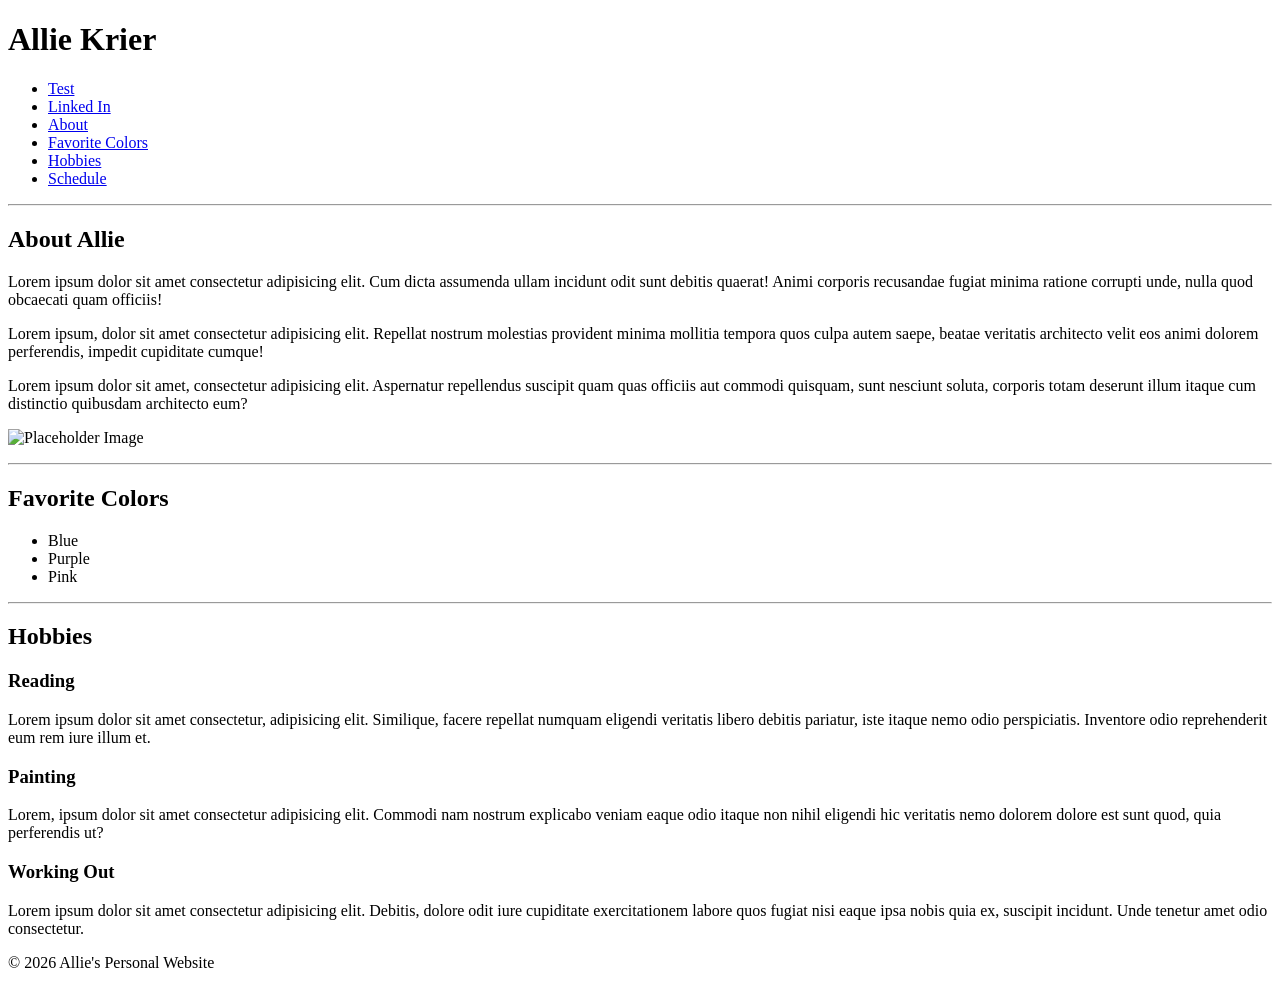
==== index.html @ 95c3f8ba "Created website" ====
<!DOCTYPE html>
<html lang="en">
<head>
    <meta charset="UTF-8">
    <meta name="viewport" content="width=device-width, initial-scale=1.0">
    <title>About Allie</title>
</head>
<body>
    <div class="containter">
    <header>
        <h1>Allie Krier</h1>
    </header>
    <nav>
        <ul>
            <li> <a href="about/allie.html">Test</a></li>
            <li><a href="https://www.linkedin.com/in/allison-krier/">Linked In</a></li>
            <li> <a href="#about">About</a></li>
            <li> <a href="#colors">Favorite Colors</a></li>
            <li><a href="#Hobbies">Hobbies</a></li>
            <li>    <a href="schedule.html" target="_blank" rel="noopener noreferrer">Schedule</a>    </li>
        </ul>
    </nav>
    <main>
        <hr />
        <section>
            <h2 id="about">  About Allie</h2>
                <p>Lorem ipsum dolor sit amet consectetur adipisicing elit. Cum dicta assumenda ullam incidunt odit sunt debitis quaerat! Animi corporis recusandae fugiat minima ratione corrupti unde, nulla quod obcaecati quam officiis!</p>
                <p>Lorem ipsum, dolor sit amet consectetur adipisicing elit. Repellat nostrum molestias provident minima mollitia tempora quos culpa autem saepe, beatae veritatis architecto velit eos animi dolorem perferendis, impedit cupiditate cumque!</p>
                <p>Lorem ipsum dolor sit amet, consectetur adipisicing elit. Aspernatur repellendus suscipit quam quas officiis aut commodi quisquam, sunt nesciunt soluta, corporis totam deserunt illum itaque cum distinctio quibusdam architecto eum?</p>
        <p>
            <img src="https://placehold.co/200x200" alt="Placeholder Image"/>
        </p>
            </section>
        <hr />
        <section>
            <h2 id="Colors"> Favorite Colors</h2>
            <ul>
                <li>Blue</li>
                <li>Purple</li>
                <li>Pink</li>
            </ul>
        </section>
        <hr />
        <section>
            <h2 id="Hobbies"> Hobbies</h2>
                <h3>Reading</h3>
                    <p>Lorem ipsum dolor sit amet consectetur, adipisicing elit. Similique, facere repellat numquam eligendi veritatis libero debitis pariatur, iste itaque nemo odio perspiciatis. Inventore odio reprehenderit eum rem iure illum et.</p>
                <h3>Painting</h3>
                    <p>Lorem, ipsum dolor sit amet consectetur adipisicing elit. Commodi nam nostrum explicabo veniam eaque odio itaque non nihil eligendi hic veritatis nemo dolorem dolore est sunt quod, quia perferendis ut?</p>
                <h3>Working Out</h3>
                    <p>Lorem ipsum dolor sit amet consectetur adipisicing elit. Debitis, dolore odit iure cupiditate exercitationem labore quos fugiat nisi eaque ipsa nobis quia ex, suscipit incidunt. Unde tenetur amet odio consectetur.</p>
        </section>
    </main>
    <footer>
        <p>&copy; 2026 Allie's Personal Website</p>
    </footer>
    </div>
</body>
</html>
<html>
    <head>
        
    </head>
</html>
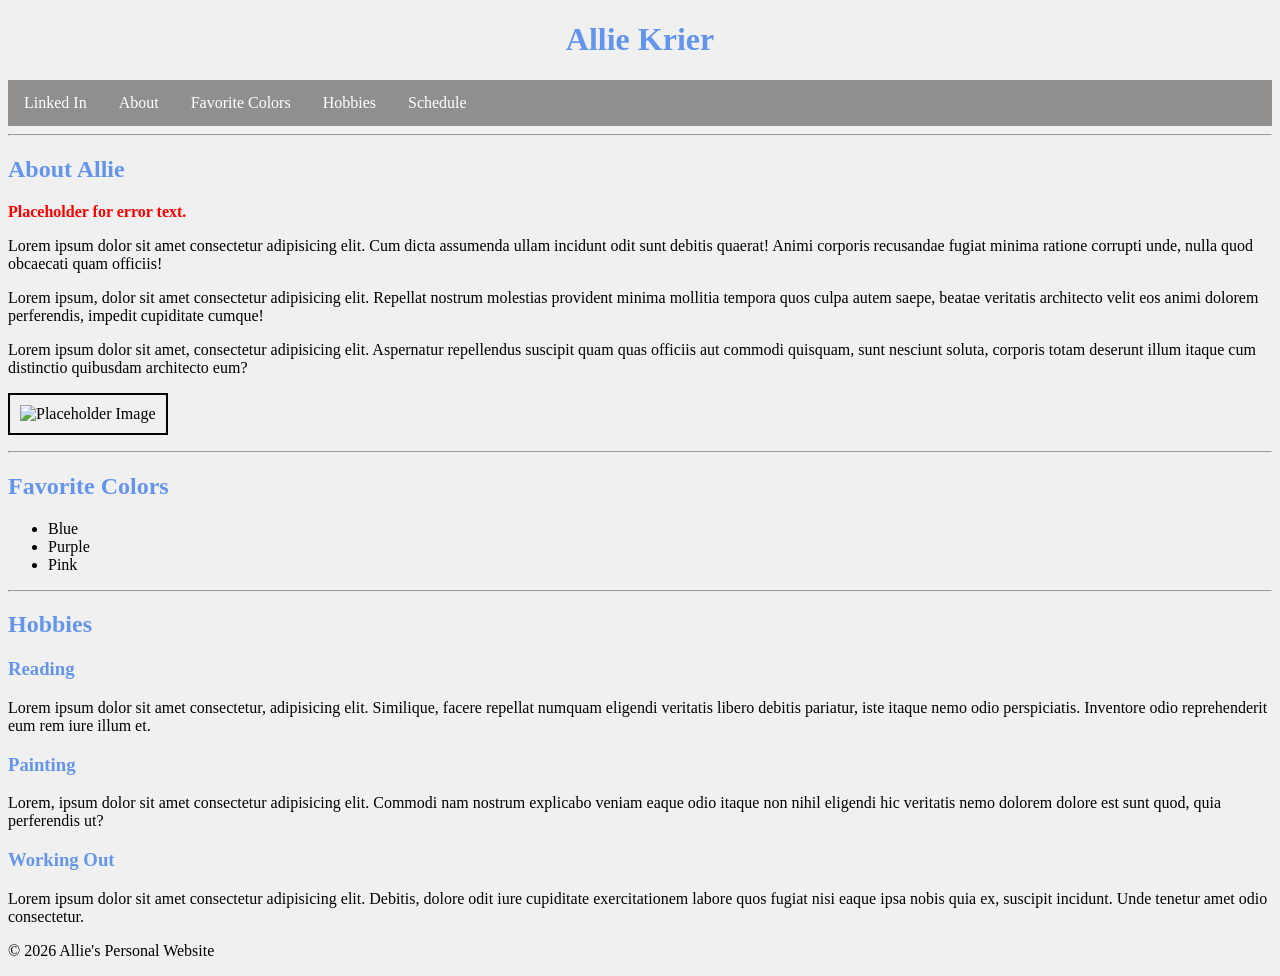
==== commit 25c3f807: "formatting" ====
--- a/index.html
+++ b/index.html
@@ -4,6 +4,7 @@
     <meta charset="UTF-8">
     <meta name="viewport" content="width=device-width, initial-scale=1.0">
     <title>About Allie</title>
+    <link rel="stylesheet" type="text/css" href="css/stylesheet.css">
 </head>
 <body>
     <div class="containter">
@@ -11,8 +12,7 @@
         <h1>Allie Krier</h1>
     </header>
     <nav>
-        <ul>
-            <li> <a href="about/allie.html">Test</a></li>
+        <ul class="nav">
             <li><a href="https://www.linkedin.com/in/allison-krier/">Linked In</a></li>
             <li> <a href="#about">About</a></li>
             <li> <a href="#colors">Favorite Colors</a></li>
@@ -24,6 +24,7 @@
         <hr />
         <section>
             <h2 id="about">  About Allie</h2>
+                <p><splan class="error">Placeholder for error text.</p>
                 <p>Lorem ipsum dolor sit amet consectetur adipisicing elit. Cum dicta assumenda ullam incidunt odit sunt debitis quaerat! Animi corporis recusandae fugiat minima ratione corrupti unde, nulla quod obcaecati quam officiis!</p>
                 <p>Lorem ipsum, dolor sit amet consectetur adipisicing elit. Repellat nostrum molestias provident minima mollitia tempora quos culpa autem saepe, beatae veritatis architecto velit eos animi dolorem perferendis, impedit cupiditate cumque!</p>
                 <p>Lorem ipsum dolor sit amet, consectetur adipisicing elit. Aspernatur repellendus suscipit quam quas officiis aut commodi quisquam, sunt nesciunt soluta, corporis totam deserunt illum itaque cum distinctio quibusdam architecto eum?</p>
--- a/css/stylesheet.css
+++ b/css/stylesheet.css
@@ -0,0 +1,84 @@
+body{
+    background-color: #f0f0f0f0;
+}
+h1{
+    color:cornflowerblue;
+    text-align: center;
+}
+h2{
+    color:cornflowerblue;
+}
+h3{
+    color:cornflowerblue;
+}
+img{
+    border:2px solid black;
+    padding: 10px;
+}
+
+a:link{
+    color: blue;
+    text-decoration: none;
+}
+a:visited {
+    color: purple;
+    text-decoration:none;
+}
+a:hover{
+    color: red;
+    text-decoration: underline;
+}
+a:active{
+    color: red;
+    text-decoration:underline;
+}
+#container{
+    width: 80%;
+    margin: 0 auto;
+    background-color: white;
+    padding: 20px;
+    border: 1px solid paleturquoise;
+}
+.error {
+    color: red;
+    font-weight: bold;
+}
+caption {
+   font-style: italic;
+    text-align:left;
+}
+table{
+    border: 1px solid black;
+    border-collapse: collapse;
+    margin-bottom:40px;
+}
+thead {
+    background-color:rgb(238, 202, 240);
+}
+th,
+td{
+    border: 1px solid black;
+    padding: 8px;
+}
+ul.nav{
+    list-style-type: none;
+    margin: 0;
+    padding: 0;
+    overflow: hidden;
+    background-color: #918e8e
+}
+ul.nav li{
+    float: left;
+}
+ul.nav li a:link,
+ul.nav li a:visited {
+    display: block;
+    color:white;
+    text-align: center;
+    padding: 14px 16px;
+    text-decoration: none;
+}
+
+ul.nav li a:hover {
+    background-color: #111111
+}
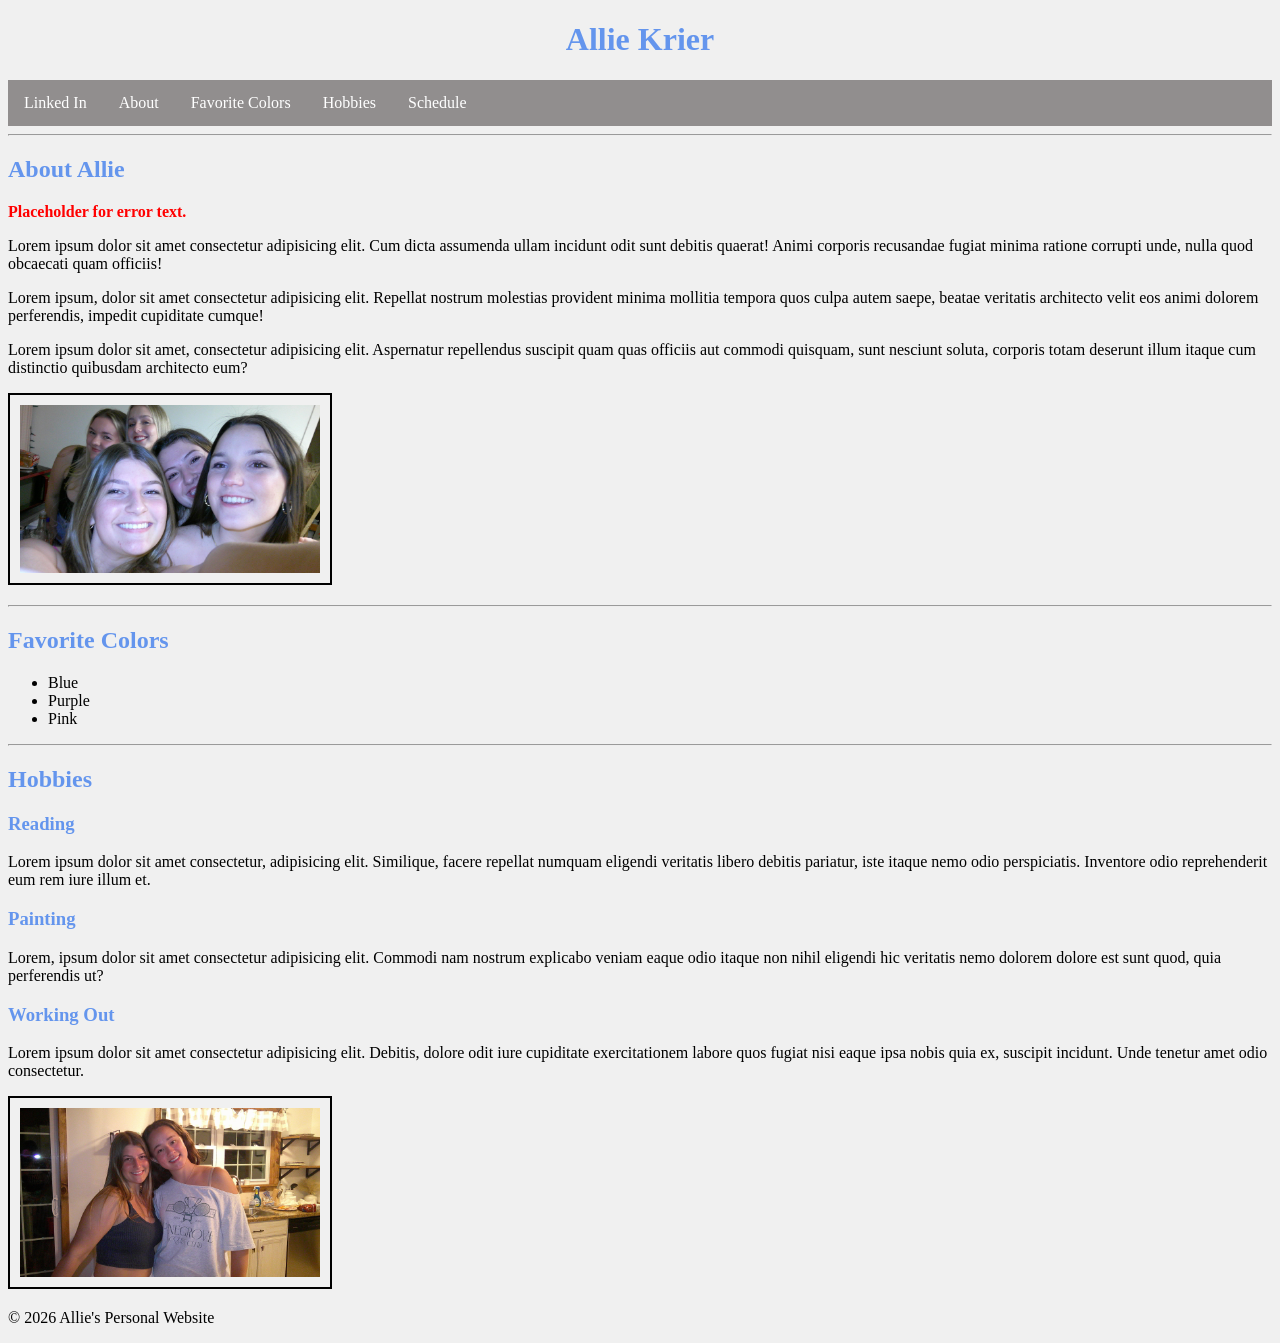
==== commit d0ec8929: "added photos" ====
--- a/index.html
+++ b/index.html
@@ -29,7 +29,7 @@
                 <p>Lorem ipsum, dolor sit amet consectetur adipisicing elit. Repellat nostrum molestias provident minima mollitia tempora quos culpa autem saepe, beatae veritatis architecto velit eos animi dolorem perferendis, impedit cupiditate cumque!</p>
                 <p>Lorem ipsum dolor sit amet, consectetur adipisicing elit. Aspernatur repellendus suscipit quam quas officiis aut commodi quisquam, sunt nesciunt soluta, corporis totam deserunt illum itaque cum distinctio quibusdam architecto eum?</p>
         <p>
-            <img src="https://placehold.co/200x200" alt="Placeholder Image"/>
+            <img src="images/DSCF0212.JPG" alt="Allie with friends" width="300"/>
         </p>
             </section>
         <hr />
@@ -50,6 +50,9 @@
                     <p>Lorem, ipsum dolor sit amet consectetur adipisicing elit. Commodi nam nostrum explicabo veniam eaque odio itaque non nihil eligendi hic veritatis nemo dolorem dolore est sunt quod, quia perferendis ut?</p>
                 <h3>Working Out</h3>
                     <p>Lorem ipsum dolor sit amet consectetur adipisicing elit. Debitis, dolore odit iure cupiditate exercitationem labore quos fugiat nisi eaque ipsa nobis quia ex, suscipit incidunt. Unde tenetur amet odio consectetur.</p>
+                 <p>
+            <img src="images/DSCF0625.JPG" alt="Allie with friends" width="300"/>
+        </p>
         </section>
     </main>
     <footer>
